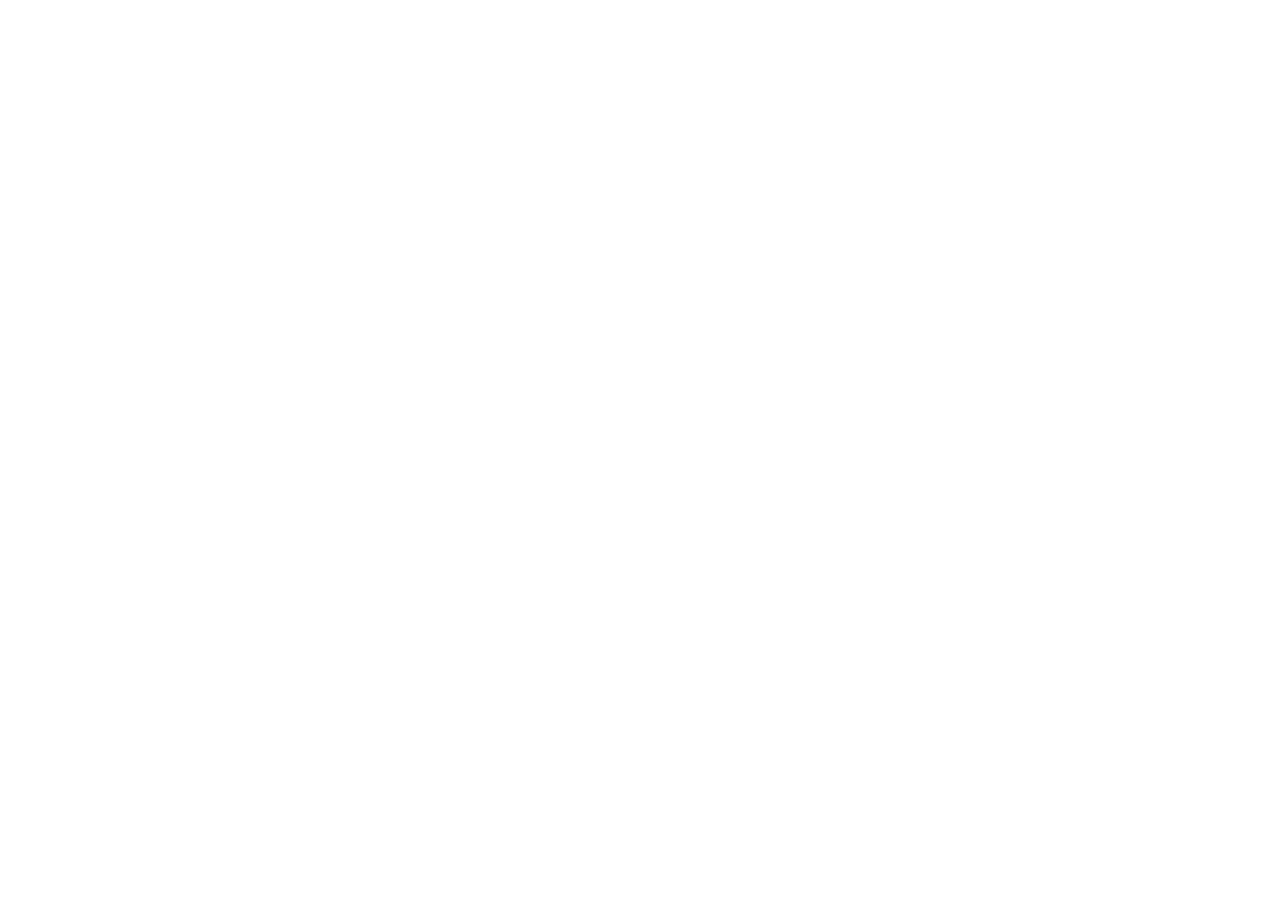
==== src/index.html @ 14b615e2 "Initial commit" ====
<!DOCTYPE html>
<html lang="en">
  <head>
    <meta charset="UTF-8" />
    <link rel="icon" type="image/svg+xml" href="/favicon.svg" />
    <meta name="viewport" content="width=device-width, initial-scale=1.0" />
    <title>Vanilla App Template</title>
    <link rel="stylesheet" href="./css/styles.css" />
  </head>
  <body>
    <load src="./partials/header.html" icon-path="img/sprite.svg#logo" />

    <main>
      <!-- Loads the specified .html file -->
      <load src="./partials/vite-promo.html" />
      <load src="./partials/badges.html" />
    </main>

    <load src="./partials/footer.html" />

    <script type="module" src="./main.js"></script>
  </body>
</html>
---- src/css/styles.css ----
/**
  |============================
  | include css partials with
  | default @import url()
  |============================
*/
/* Common styles */
@import url('./reset.css');
@import url('./base.css');
@import url('./container.css');
@import url('./animations.css');

/* Sections style */
@import url('./header.css');
@import url('./vite-promo.css');
@import url('./badges.css');
@import url('./back-link.css');
@import url('./footer.css');
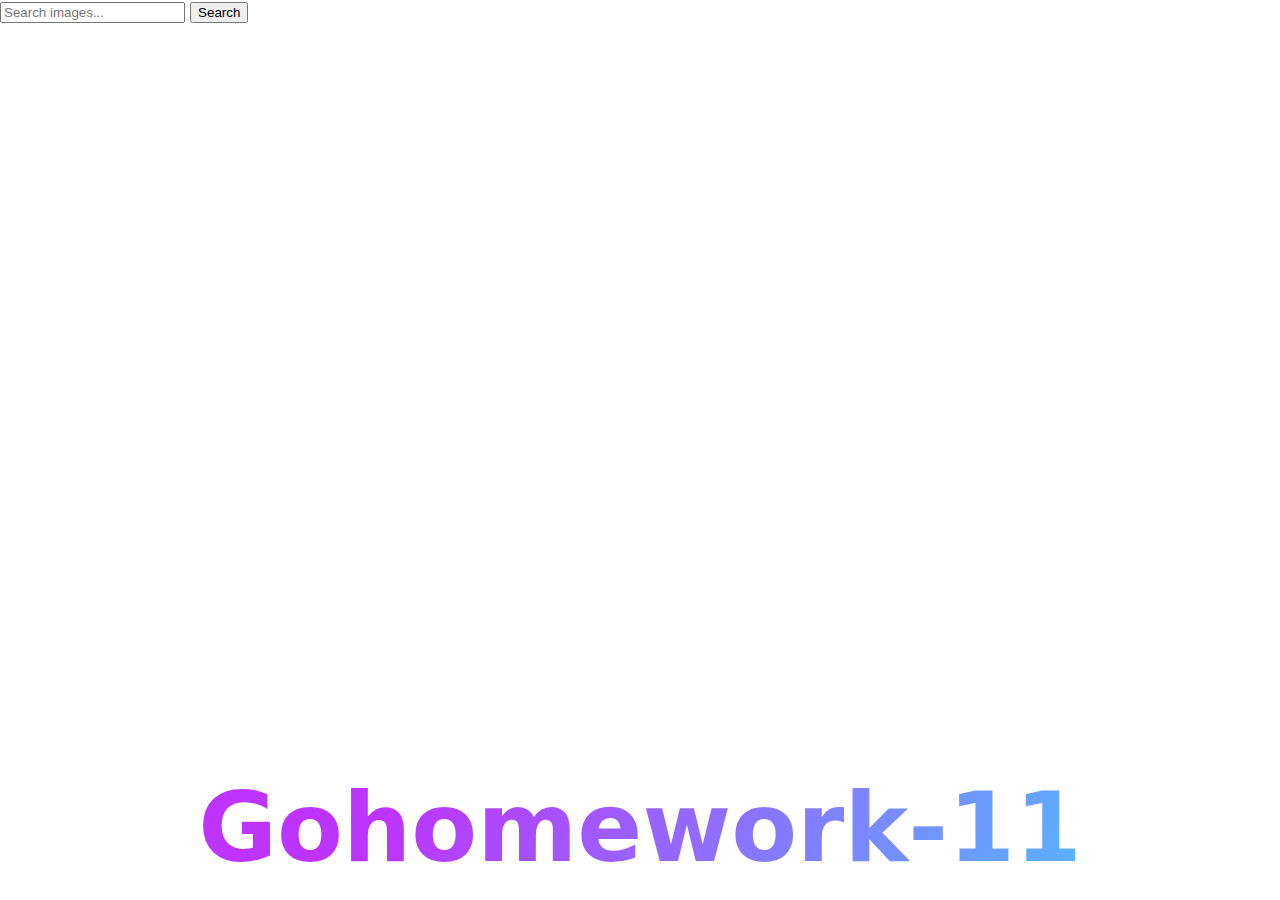
==== commit 93ad8ac2: "Update index.html" ====
--- a/src/index.html
+++ b/src/index.html
@@ -4,19 +4,31 @@
     <meta charset="UTF-8" />
     <link rel="icon" type="image/svg+xml" href="/favicon.svg" />
     <meta name="viewport" content="width=device-width, initial-scale=1.0" />
-    <title>Vanilla App Template</title>
+    <title>Goit-js-hw-11</title>
     <link rel="stylesheet" href="./css/styles.css" />
   </head>
   <body>
-    <load src="./partials/header.html" icon-path="img/sprite.svg#logo" />
+    <header>
+      <form id="search-form">
+        <label class="firstfield">
+          <input name="search" type="text" id="search-input" placeholder="Search images..." required />
+        </label>
+        <button type="submit">Search</button>
+      </form>
+      <div id="loading-message" style="display:none;">Loading images, please wait...</div>
+    </header>
 
     <main>
-      <!-- Loads the specified .html file -->
-      <load src="./partials/vite-promo.html" />
-      <load src="./partials/badges.html" />
+      <ul class="gallery"></ul>
     </main>
 
-    <load src="./partials/footer.html" />
+    <footer>
+      <div class="container">
+        <h1 class="main-title">
+          <span class="main-title-gradient">Gohomework-11</span>
+        </h1>
+      </div>
+    </footer>
 
     <script type="module" src="./main.js"></script>
   </body>
